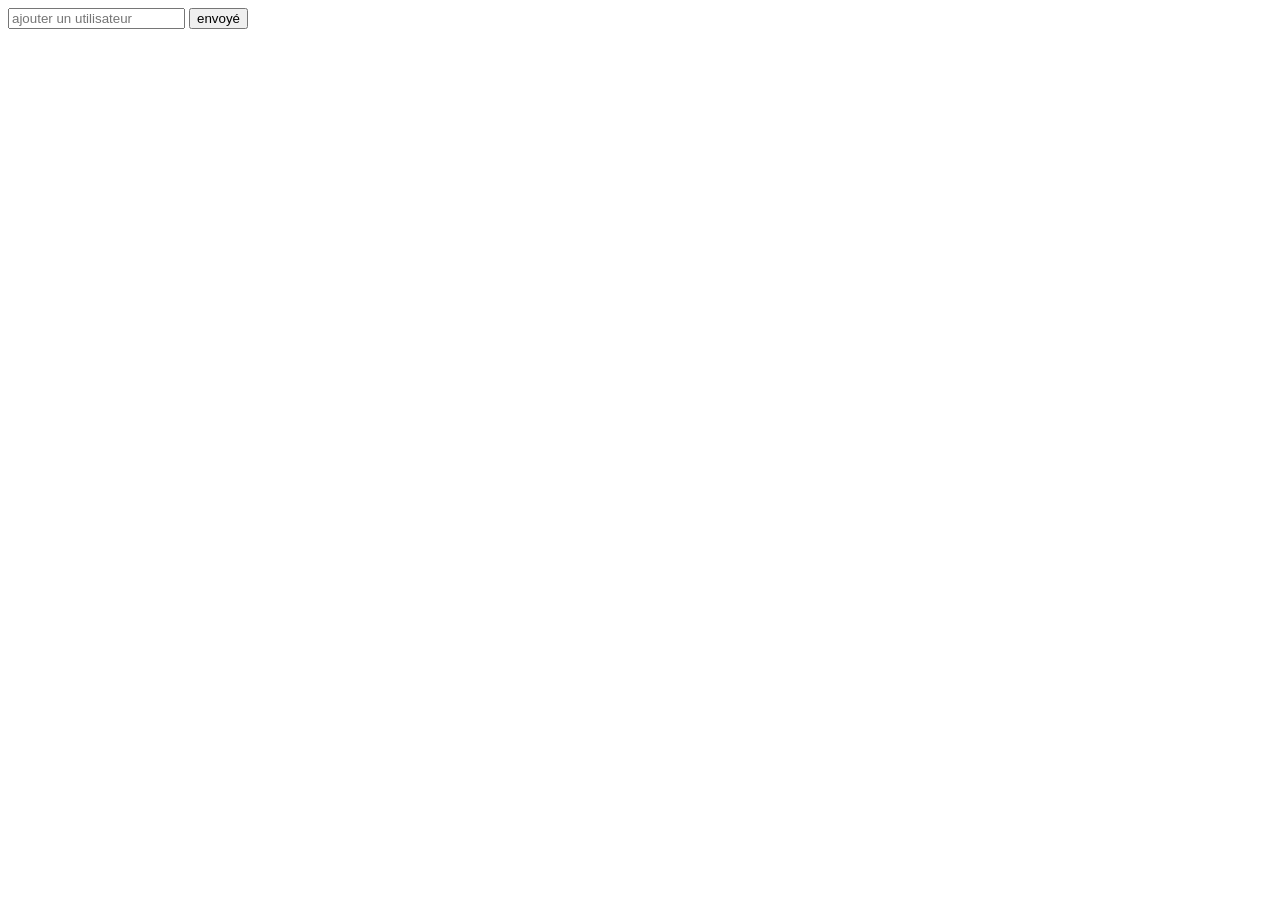
==== projethtml/exo6.html @ c43e094e "first commit" ====
<!DOCTYPE html>
<html lang="en">
<head>
    <meta charset="UTF-8">
    <meta name="viewport" content="width=device-width, initial-scale=1.0">
    <title>Document</title>
    <link rel="stylesheet" href="exo6.css">
</head>
<body>
    <input type="text" id="utilisateur" placeholder="ajouter un utilisateur">
    <button id="btn">envoyé</button>
    <script src="exo6.js"></script>
    <ul id="listutilisateur"></ul>
</body>
</html>
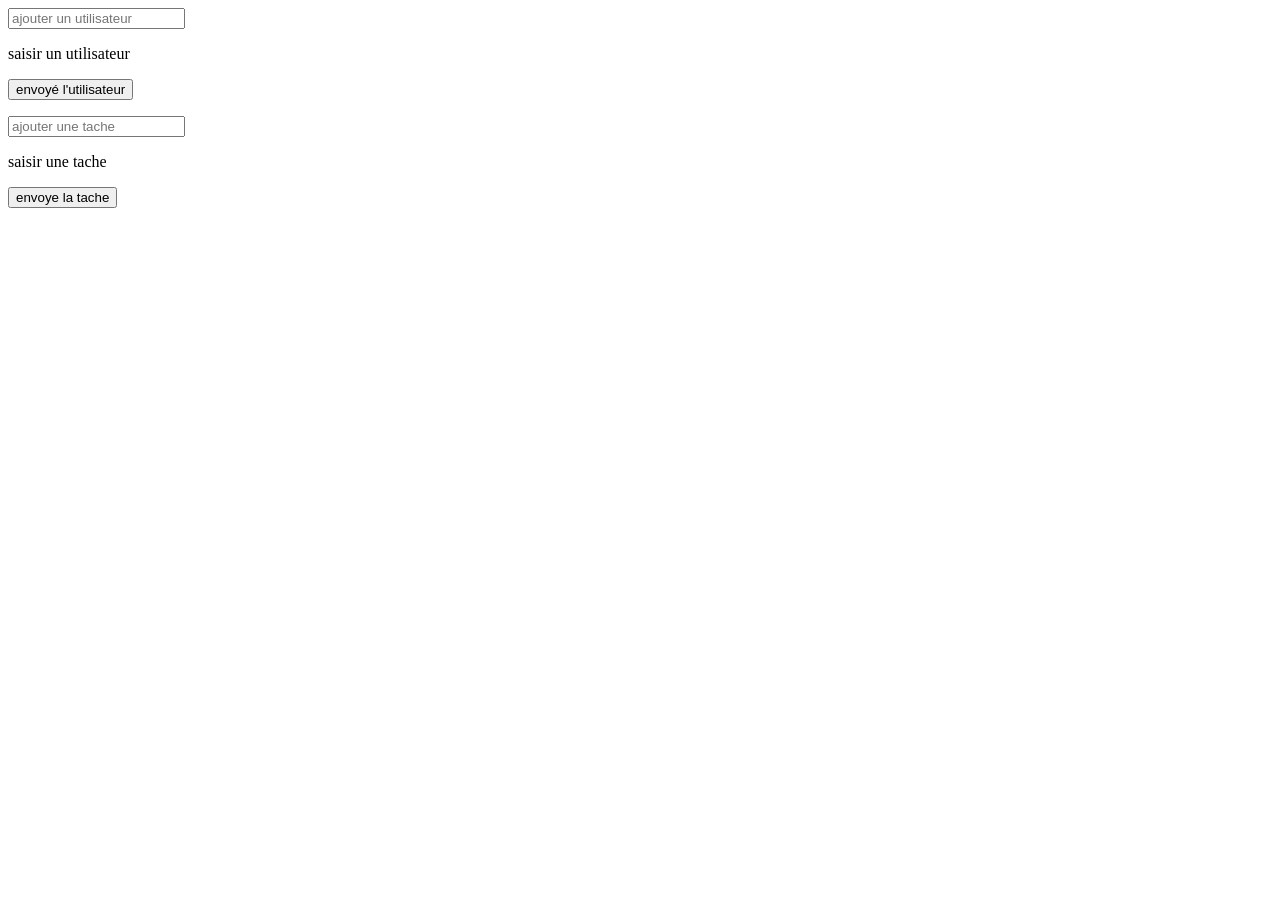
==== commit 43fb770a: "mon message" ====
--- a/projethtml/exo6.html
+++ b/projethtml/exo6.html
@@ -7,9 +7,24 @@
     <link rel="stylesheet" href="exo6.css">
 </head>
 <body>
-    <input type="text" id="utilisateur" placeholder="ajouter un utilisateur">
-    <button id="btn">envoyé</button>
-    <script src="exo6.js"></script>
-    <ul id="listutilisateur"></ul>
+    <div class="utilisateur">
+        
+        <input type="text" id="utilisateur" placeholder="ajouter un utilisateur">
+        <p id="meessagerreur">saisir un utilisateur</p>
+        <button id="ajouterutilisateur" onclick="ajouterunutilisateur()">envoyé l'utilisateur</button>
+        <ul id="listutilisateur"></ul>
+    </div>
+
+    <div classe="tache">
+
+        <input type="text" id="tache" placeholder="ajouter une tache">
+        <p id="erreurmessage">saisir une tache</p>
+        <button id="ajoutertache" onclick="ajouterunetache()">envoye la tache</button>
+         <ul id="listetache"></ul>
+         <script src="exo6.js"></script>
+     
+    </div>
 </body>
+
+
 </html>
